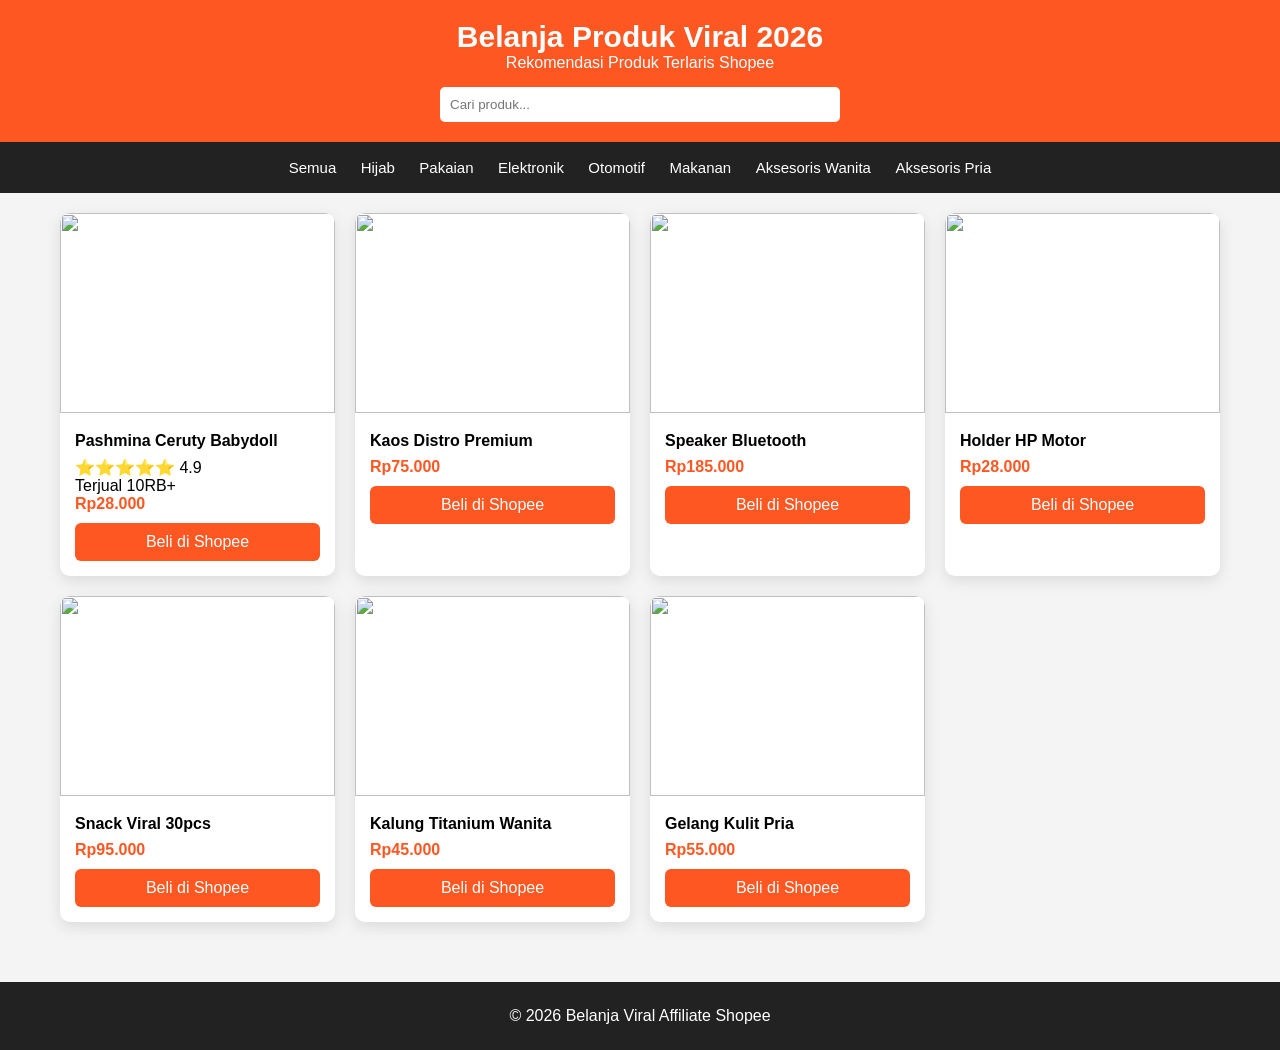
==== Toko Produk Viral 2026.html @ ef685608 "Add files via upload" ====
<!DOCTYPE html>
<html lang="id">
<head>
<meta charset="UTF-8">
<meta name="viewport" content="width=device-width, initial-scale=1.0">

<title>Belanja Viral - Rekomendasi Produk Shopee</title>

<style>

*{
margin:0;
padding:0;
box-sizing:border-box;
font-family:Arial;
}

body{
background:#f4f4f4;
}

/* HEADER */

header{
background:#ff5722;
color:white;
padding:20px;
text-align:center;
}

header h1{
font-size:30px;
}

/* SEARCH */

.search-box{
margin-top:15px;
}

.search-box input{
padding:10px;
width:60%;
max-width:400px;
border:none;
border-radius:5px;
}

/* NAVBAR */

nav{
background:#222;
padding:12px;
text-align:center;
}

nav button{
background:none;
border:none;
color:white;
margin:5px 10px;
font-size:15px;
cursor:pointer;
}

nav button:hover{
color:#ff5722;
}

/* CONTAINER */

.container{
max-width:1200px;
margin:auto;
padding:20px;
}

/* GRID PRODUK */

.products{
display:grid;
grid-template-columns:repeat(auto-fit,minmax(220px,1fr));
gap:20px;
}

/* CARD PRODUK */

.product{
background:white;
border-radius:10px;
overflow:hidden;
box-shadow:0 5px 15px rgba(0,0,0,0.1);
transition:0.3s;
}

.product:hover{
transform:translateY(-6px);
}

/* IMAGE */

.product img{
width:100%;
height:200px;
object-fit:cover;
}

/* INFO */

.product-info{
padding:15px;
}

.product-info h3{
font-size:16px;
margin-bottom:8px;
}

/* PRICE */

.price{
color:#ff5722;
font-weight:bold;
margin-bottom:10px;
}

/* BADGE */

.badge{
background:red;
color:white;
padding:3px 6px;
font-size:12px;
border-radius:4px;
margin-left:5px;
}

/* BUTTON */

.btn{
display:block;
background:#ff5722;
color:white;
text-align:center;
padding:10px;
border-radius:6px;
text-decoration:none;
margin-top:10px;
}

.btn:hover{
background:#e64a19;
}

/* FOOTER */

footer{
background:#222;
color:white;
text-align:center;
padding:25px;
margin-top:40px;
}

</style>
</head>

<body>

<header>

<h1>Belanja Produk Viral 2026</h1>
<p>Rekomendasi Produk Terlaris Shopee</p>

<div class="search-box">
<input type="text" id="search" placeholder="Cari produk...">
</div>

</header>

<nav>

<button onclick="filter('all')">Semua</button>
<button onclick="filter('hijab')">Hijab</button>
<button onclick="filter('pakaian')">Pakaian</button>
<button onclick="filter('elektronik')">Elektronik</button>
<button onclick="filter('otomotif')">Otomotif</button>
<button onclick="filter('makanan')">Makanan</button>
<button onclick="filter('wanita')">Aksesoris Wanita</button>
<button onclick="filter('pria')">Aksesoris Pria</button>

</nav>

<div class="container">

<div class="products" id="products">

<!-- HIJAB -->

<div class="product hijab">

<img src="https://picsum.photos/300?11" loading="lazy">

<div class="product-info">

<h3>Pashmina Ceruty Babydoll</h3>

<div class="rating">⭐⭐⭐⭐⭐ 4.9</div>

<div class="sold">Terjual 10RB+</div>

<div class="price">Rp28.000</div>

<a class="btn" href="https://s.shopee.co.id/xxxxxxxx" target="_blank">
Beli di Shopee
</a>

</div>

</div>
<!-- PAKAIAN -->

<div class="product pakaian">

<img src="https://picsum.photos/300?2">

<div class="product-info">

<h3>Kaos Distro Premium</h3>

<div class="price">Rp75.000</div>

<a class="btn" href="LINK-AFFILIATE-SHOPEE">Beli di Shopee</a>

</div>

</div>

<!-- ELEKTRONIK -->

<div class="product elektronik">

<img src="https://picsum.photos/300?3">

<div class="product-info">

<h3>Speaker Bluetooth</h3>

<div class="price">Rp185.000</div>

<a class="btn" href="LINK-AFFILIATE-SHOPEE">Beli di Shopee</a>

</div>

</div>

<!-- OTOMOTIF -->

<div class="product otomotif">

<img src="https://picsum.photos/300?4">

<div class="product-info">

<h3>Holder HP Motor</h3>

<div class="price">Rp28.000</div>

<a class="btn" href="LINK-AFFILIATE-SHOPEE">Beli di Shopee</a>

</div>

</div>

<!-- MAKANAN -->

<div class="product makanan">

<img src="https://picsum.photos/300?5">

<div class="product-info">

<h3>Snack Viral 30pcs</h3>

<div class="price">Rp95.000</div>

<a class="btn" href="LINK-AFFILIATE-SHOPEE">Beli di Shopee</a>

</div>

</div>

<!-- AKSESORIS WANITA -->

<div class="product wanita">

<img src="https://picsum.photos/300?6">

<div class="product-info">

<h3>Kalung Titanium Wanita</h3>

<div class="price">Rp45.000</div>

<a class="btn" href="LINK-AFFILIATE-SHOPEE">Beli di Shopee</a>

</div>

</div>

<!-- AKSESORIS PRIA -->

<div class="product pria">

<img src="https://picsum.photos/300?7">

<div class="product-info">

<h3>Gelang Kulit Pria</h3>

<div class="price">Rp55.000</div>

<a class="btn" href="LINK-AFFILIATE-SHOPEE">Beli di Shopee</a>

</div>

</div>

</div>

</div>

<footer>

<p>© 2026 Belanja Viral Affiliate Shopee</p>

</footer>

<script>

/* FILTER KATEGORI */

function filter(category){

let products = document.querySelectorAll(".product")

products.forEach(p => {

if(category === "all"){

p.style.display="block"

}else{

if(p.classList.contains(category)){

p.style.display="block"

}else{

p.style.display="none"

}

}

})

}

/* SEARCH PRODUK */

document.getElementById("search").addEventListener("keyup",function(){

let value = this.value.toLowerCase()

let products = document.querySelectorAll(".product")

products.forEach(p=>{

let name = p.innerText.toLowerCase()

p.style.display = name.includes(value) ? "block" : "none"

})

})

</script>

</body>
</html>
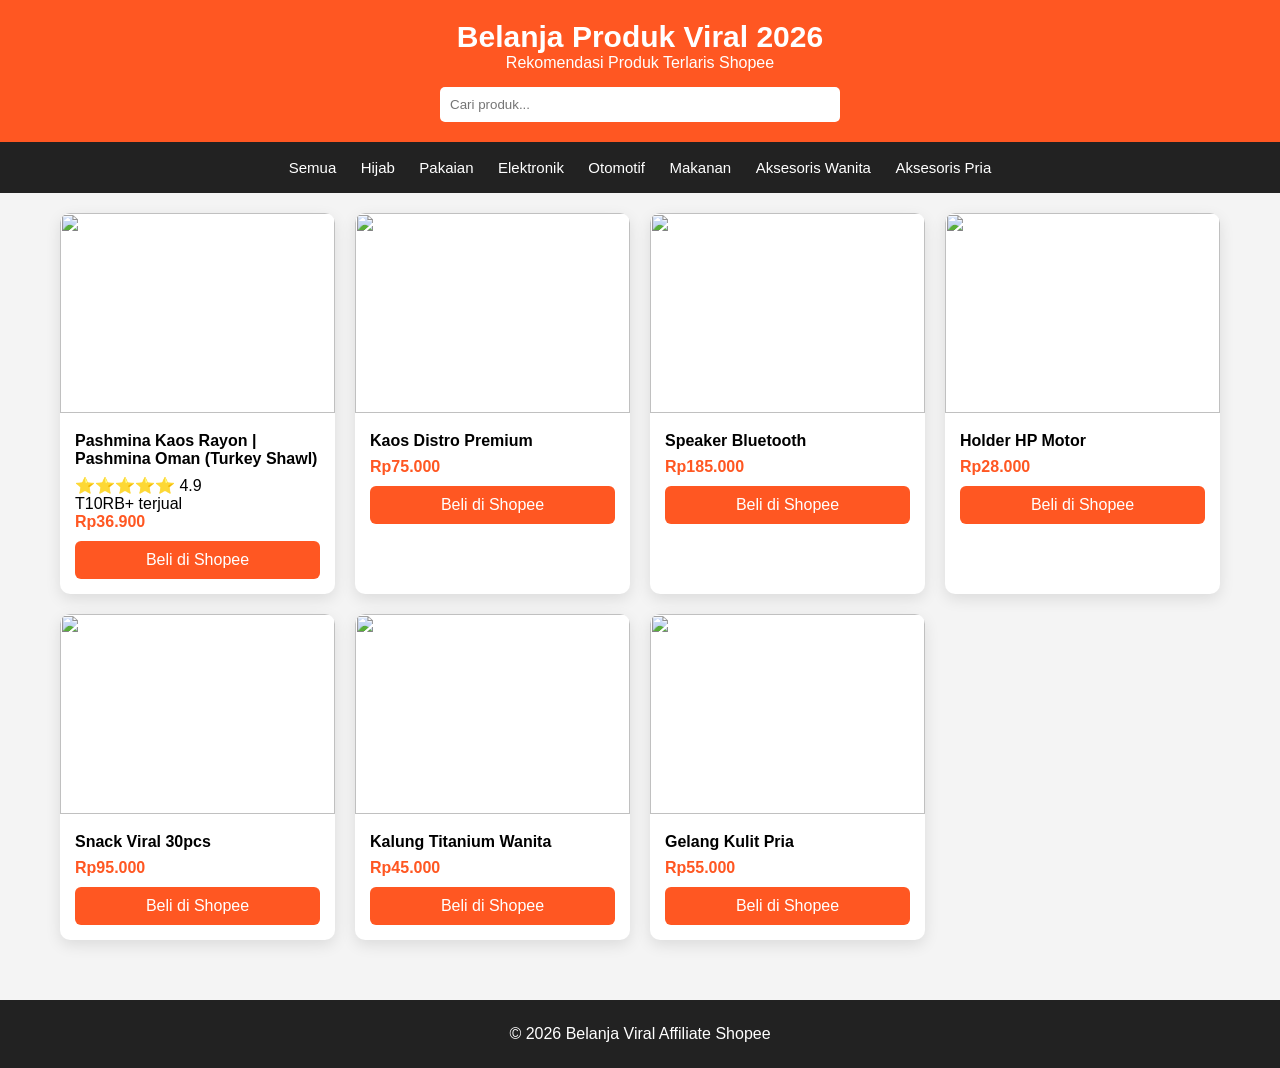
==== commit 9a5f9ada: "Update Toko Produk Viral 2026.html" ====
--- a/Toko Produk Viral 2026.html
+++ b/Toko Produk Viral 2026.html
@@ -199,19 +199,19 @@
 
 <div class="product hijab">
 
-<img src="https://picsum.photos/300?11" loading="lazy">
-
-<div class="product-info">
-
-<h3>Pashmina Ceruty Babydoll</h3>
+<img src="https://down-id.img.susercontent.com/file/id-11134207-7rask-m1pt3cbdk2pi90.webp" loading="lazy">
+
+<div class="product-info">
+
+<h3>Pashmina Kaos Rayon | Pashmina Oman (Turkey Shawl)</h3>
 
 <div class="rating">⭐⭐⭐⭐⭐ 4.9</div>
 
-<div class="sold">Terjual 10RB+</div>
-
-<div class="price">Rp28.000</div>
-
-<a class="btn" href="https://s.shopee.co.id/xxxxxxxx" target="_blank">
+<div class="sold">T10RB+ terjual</div>
+
+<div class="price">Rp36.900</div>
+
+<a class="btn" href="https://s.shopee.co.id/AKVkj4Xwpc" target="_blank">
 Beli di Shopee
 </a>
 
@@ -389,4 +389,5 @@
 </script>
 
 </body>
-</html>+
+</html>
